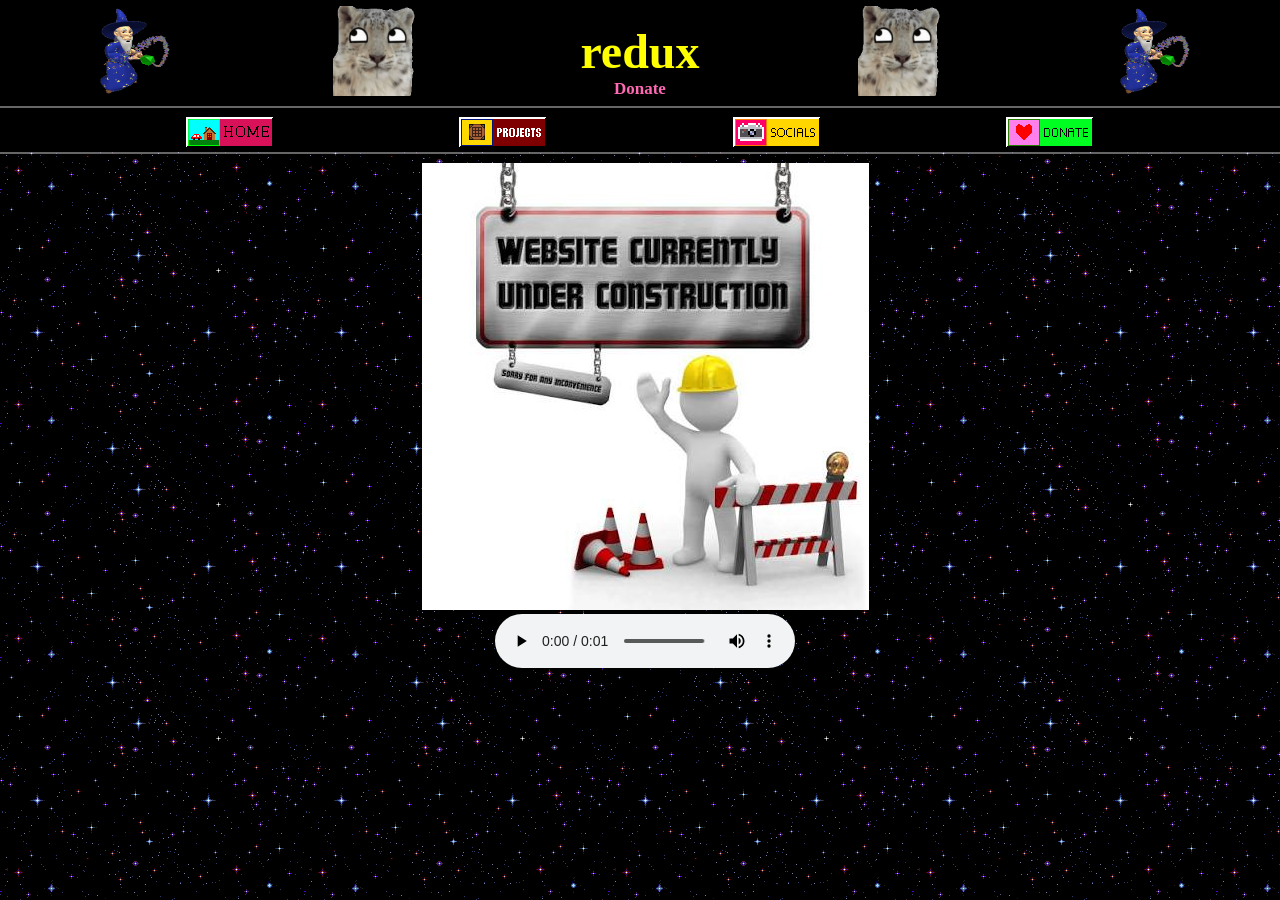
==== donate.html @ cda4f7ee "Centered pink header text, removed scrollbar, added header buttons and pages (placeholders)" ====
<!DOCTYPE html>
<html lang="en">
<head>
    <meta charset="UTF-8">
    <meta name="viewport" content="width=device-width, initial-scale=1.0, viewport-fit=cover, user-scalable=no">
    <title>redux</title>
    <link rel="icon" href="assets/epic-snow-leopard.gif">
    <link rel="stylesheet" href="styles.css">
</head>
<body>
    <!-- HEADER -->
    <div style="background-color: black; padding-left: 0; padding-right: 0;">
    <div class="top-header">
        <img class="top-header-img" src="assets/fuckingwizard.gif" />
        <img class="top-header-img" src="assets/epic-snow-leopard.gif" />
        <div id="top-header-middle">
            <h1>redux</h1>
            <p id="top-header-p">Donate</p>
        </div>
        <img class="top-header-img" src="assets/epic-snow-leopard.gif" />
        <img class="top-header-img" src="assets/fuckingwizard.gif" />
    </div>
    <div class="divider"></div>

    <div id="navbar">
        <a  href="index.html"><img src="assets/homebutton.png" class="navbutton"></img></a>
        <a  href="projects.html"><img src="assets/projectsbutton.png" class="navbutton"></img></a>
        <a  href="socials.html"><img src="assets/socialsbutton.png" class="navbutton"></img></a>
        <a  href="donate.html"><img src="assets/donatebutton.png" class="navbutton"></img></a>
    </div>
        </div>

        <div class="divider"></div>
    <!-- END OF HEADER -->

    <div style="text-align: center;">"
        <img src="assets/underconstruction.jfif"></img>
    </div>
    <div style="text-align: center;">"
        <audio controls>
            <source src="./assets/DeanScream.ogg.mp3" type="audio/mp3" />  
            Your browser does not support the audio tag.
        </audio>
    </div>




    <script src="script.js"></script>
</body>
</html>
---- styles.css ----
body {
    background-image: url('assets/sparkling-blue.gif');
    background-repeat: repeat;
    background-attachment: fixed;
    background-position: left top;
    padding: 0;
    margin: 0;
    min-height: 100vh;
}

::-webkit-scrollbar {
    display: none;
}

#everything-else {
    padding-left: 1vw;
    padding-right: 1vw;
}

h1 {
    color: yellow;
    font-size: 3em;
}

h2 {
    color: yellow;
    margin: 4px;
}

p {
    color: yellow;
    font-size: 1.06em;
    margin: 4px;
    margin-bottom: 0;
    background-color: black;
    width: fit-content;
}

ul {
    color: yellow;
    font-size: 1.06em;
    margin: 4px;
}

/*
a, img {
    margin-bottom: 0;
    padding-bottom: 0;
    border-bottom: 0;
}
*/


/*
h1, h2, p, ul {
    color:lightgreen;
}
*/

.li-background {
    background-color: black;
    width: fit-content;
}


.divider {
    border: 1px solid white;
    opacity: 40%;
    margin-bottom: 1vh;
}

.top-header {
    display: flex;
    flex-direction: row;
    justify-content: space-around;
    padding: 0.5vw;
}

#navbar {
    display: flex;
    flex-direction: row;
    justify-content: space-evenly;
}

.navbutton {
    /* ERM IDK */
}

.top-header-img {
    width: clamp(7vw, 7vw, 14vw);
    height: clamp(7vw, 7vw, 14vw);
}

@media screen and (max-width: 768px) {
  .top-header-img {
    visibility: hidden;
    clear: both;
    display: none;
  }
}

/*
#top-header-left {
    padding-left: 20vw;
}

#top-header-right {
    padding-right: 20vw;
}
*/

#top-header-middle {
    display: flex;
    flex-direction: column;
    text-align: center;
    justify-content: center;
    align-items: center;
    padding: 0;
    margin: 0;
}

#top-header-middle h1 {
    margin: 0;
    margin-top: 2vh;
}

#top-header-middle p {
    margin: 0;
    color: hotpink;
    font-weight: bold;
    text-align: center;
    justify-content: center;
    align-items: center;
}

.horizontal-flex {
    display: flex;
    flex: 1 1 0px;
}

.left {
    flex: 1;
}
.right {
    flex: 1;
}

.tweet {
    width: 75%;
    margin-left: 0.5vw;
    margin-right:0.5vw
}
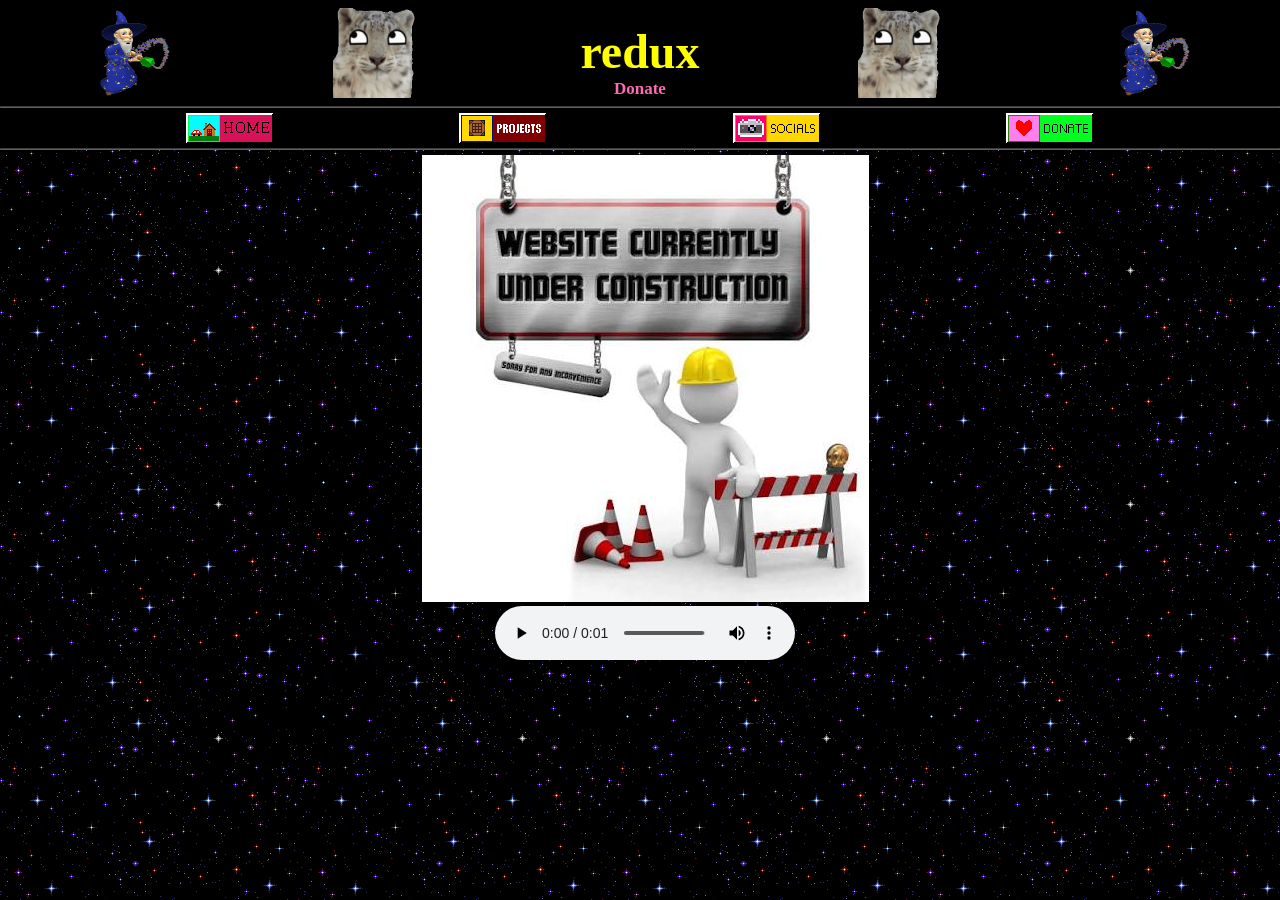
==== commit a97f6cd4: "Made project cards, improved dividers + small changes" ====
--- a/donate.html
+++ b/donate.html
@@ -20,7 +20,7 @@
         <img class="top-header-img" src="assets/epic-snow-leopard.gif" />
         <img class="top-header-img" src="assets/fuckingwizard.gif" />
     </div>
-    <div class="divider"></div>
+    <hr class="divider">
 
     <div id="navbar">
         <a  href="index.html"><img src="assets/homebutton.png" class="navbutton"></img></a>
@@ -28,9 +28,9 @@
         <a  href="socials.html"><img src="assets/socialsbutton.png" class="navbutton"></img></a>
         <a  href="donate.html"><img src="assets/donatebutton.png" class="navbutton"></img></a>
     </div>
+    <hr class="divider">
         </div>
 
-        <div class="divider"></div>
     <!-- END OF HEADER -->
 
     <div style="text-align: center;">"
--- a/styles.css
+++ b/styles.css
@@ -6,6 +6,7 @@
     padding: 0;
     margin: 0;
     min-height: 100vh;
+    height: 100%
 }
 
 ::-webkit-scrollbar {
@@ -42,6 +43,7 @@
     margin: 4px;
 }
 
+
 /*
 a, img {
     margin-bottom: 0;
@@ -64,15 +66,16 @@
 
 
 .divider {
-    border: 1px solid white;
     opacity: 40%;
-    margin-bottom: 1vh;
+    margin: 0;
+    margin-bottom: 5px;
 }
 
 .top-header {
     display: flex;
     flex-direction: row;
     justify-content: space-around;
+    align-items: center;
     padding: 0.5vw;
 }
 
@@ -80,10 +83,12 @@
     display: flex;
     flex-direction: row;
     justify-content: space-evenly;
+    align-items: center;
 }
 
 .navbutton {
     /* ERM IDK */
+    size: 100%;
 }
 
 .top-header-img {
@@ -149,4 +154,53 @@
     width: 75%;
     margin-left: 0.5vw;
     margin-right:0.5vw
-}+}
+
+#projects-display {
+    display: flex; 
+    flex-flow: row wrap;
+    justify-content: space-around;
+    align-content: space-evenly;
+    row-gap: 10px;
+    column-gap: 5px;
+    padding-top: 0.5vh;
+    padding-bottom: 0.5vh;
+}
+
+@media (max-width: 535px) {
+  .project-display {
+    width: 100%;
+    flex-direction: column;
+  }
+}
+
+.project-card {
+    height: 26.6rem;
+    width: 318px;
+    background-color: black;
+    border: 1px solid white;
+}
+
+.project-card h3, p {
+    color: yellow;
+    margin: 0;
+    margin-left: 2%
+    
+}
+
+.project-card a {
+    color: lightblue;
+    margin: 0;
+    margin-left: 2%;
+    margin-top: 2%
+}
+
+.project-card img {
+    width: 100%;
+    height: auto;
+    background-color: aqua;
+}
+
+.project-text {
+    color: yellow;
+}
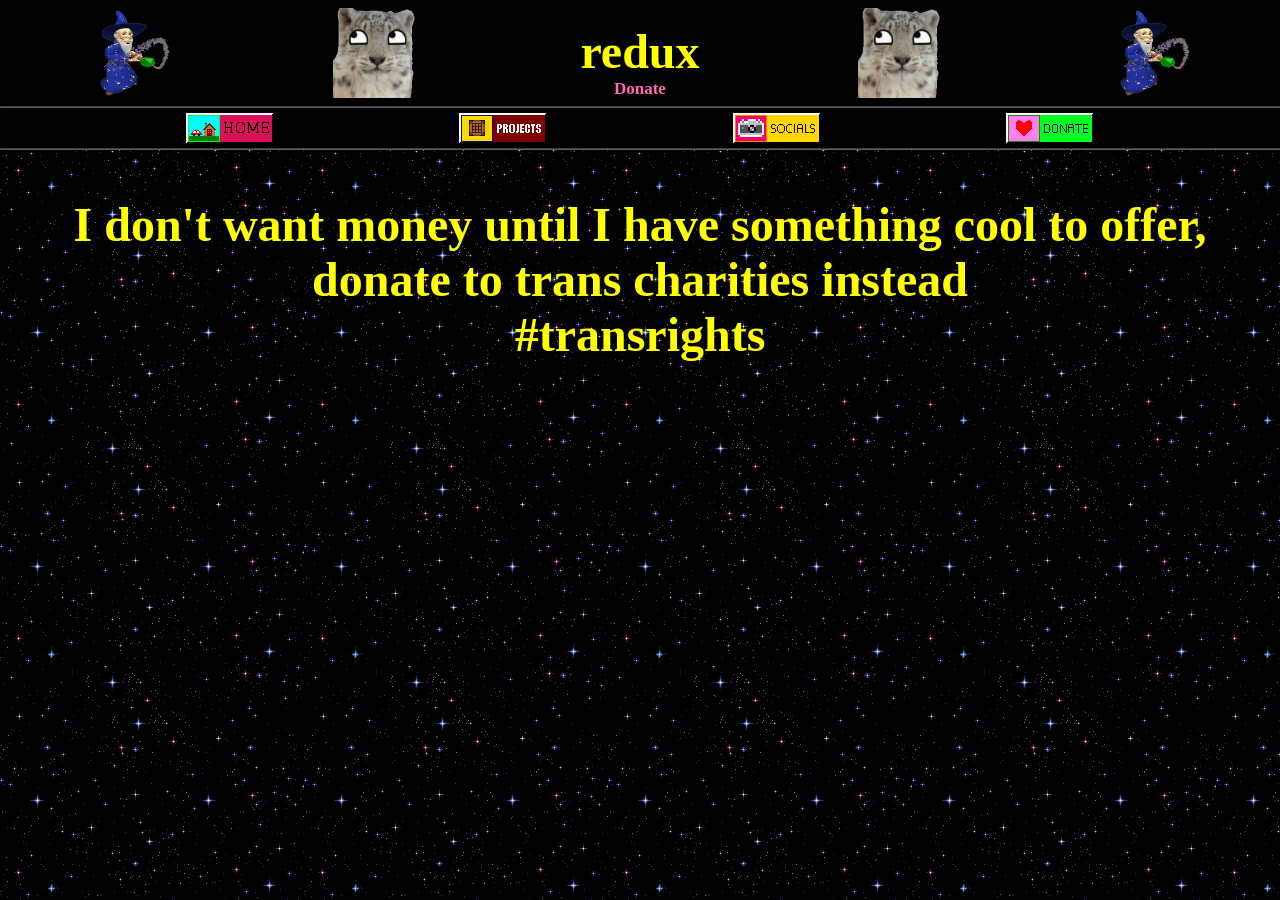
==== commit b10d6f95: "Updated donate page" ====
--- a/donate.html
+++ b/donate.html
@@ -33,14 +33,8 @@
 
     <!-- END OF HEADER -->
 
-    <div style="text-align: center;">"
-        <img src="assets/underconstruction.jfif"></img>
-    </div>
-    <div style="text-align: center;">"
-        <audio controls>
-            <source src="./assets/DeanScream.ogg.mp3" type="audio/mp3" />  
-            Your browser does not support the audio tag.
-        </audio>
+    <div id="donate-text">
+        <h1 style="padding:10px">I don't want money until I have something cool to offer, donate to trans charities instead <br /> #transrights</h1>
     </div>
 
 
--- a/styles.css
+++ b/styles.css
@@ -204,3 +204,10 @@
 .project-text {
     color: yellow;
 }
+
+#donate-text {
+    display: flex;
+    align-items: center;
+    justify-content: center;
+    text-align: center;
+}
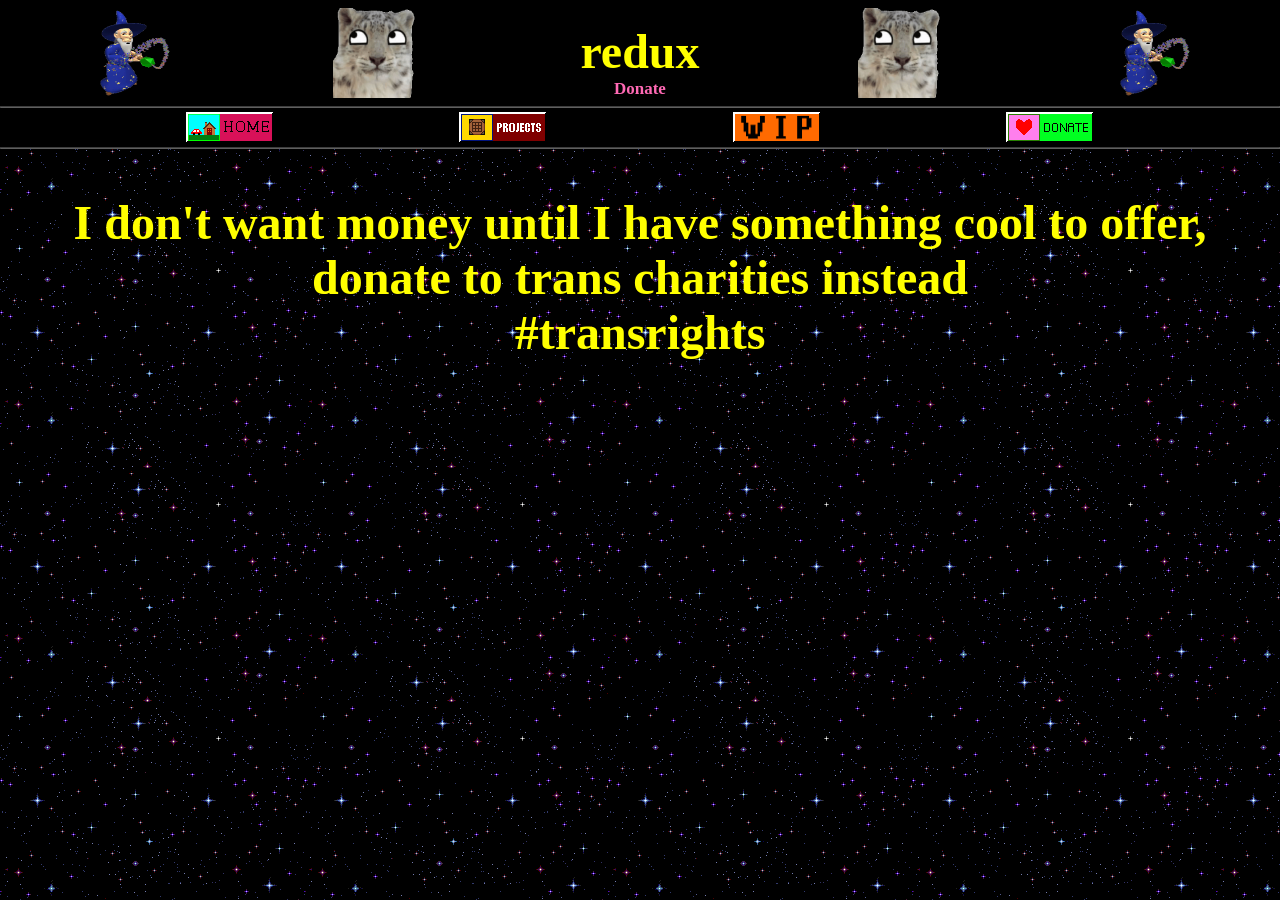
==== commit f4bdd6ad: "So many changes. Removed socials. Altered projects. Begun Home changes" ====
--- a/donate.html
+++ b/donate.html
@@ -25,7 +25,7 @@
     <div id="navbar">
         <a  href="index.html"><img src="assets/homebutton.png" class="navbutton"></img></a>
         <a  href="projects.html"><img src="assets/projectsbutton.png" class="navbutton"></img></a>
-        <a  href="socials.html"><img src="assets/socialsbutton.png" class="navbutton"></img></a>
+        <a  href="socials.html"><img src="assets/wip.png" class="navbutton"></img></a>
         <a  href="donate.html"><img src="assets/donatebutton.png" class="navbutton"></img></a>
     </div>
     <hr class="divider">
--- a/styles.css
+++ b/styles.css
@@ -68,7 +68,7 @@
 .divider {
     opacity: 40%;
     margin: 0;
-    margin-bottom: 5px;
+    margin-bottom: 4px;
 }
 
 .top-header {
@@ -138,31 +138,35 @@
     align-items: center;
 }
 
-.horizontal-flex {
-    display: flex;
-    flex: 1 1 0px;
-}
-
-.left {
-    flex: 1;
-}
-.right {
-    flex: 1;
-}
-
 .tweet {
     width: 75%;
     margin-left: 0.5vw;
     margin-right:0.5vw
 }
 
+#index-display {
+    display: flex;
+    flex-flow: column wrap;
+    justify-content: flex-start;
+    width:fit-content
+}
+
+.index-item {
+    width: 80%
+}
+
+.index-link {
+    color: lightblue;
+}
+
+
 #projects-display {
     display: flex; 
     flex-flow: row wrap;
-    justify-content: space-around;
+    justify-content: center;
     align-content: space-evenly;
-    row-gap: 10px;
-    column-gap: 5px;
+    row-gap: 12px;
+    column-gap: 24px;
     padding-top: 0.5vh;
     padding-bottom: 0.5vh;
 }
@@ -175,16 +179,23 @@
 }
 
 .project-card {
-    height: 26.6rem;
-    width: 318px;
+    height: 28em;
+    width: 340px;
     background-color: black;
     border: 1px solid white;
 }
 
-.project-card h3, p {
+.project-card h3 {
     color: yellow;
     margin: 0;
     margin-left: 2%
+    
+}
+
+.project-card p {
+    color: yellow;
+    margin: 0;
+    margin-left: 1%
     
 }
 
@@ -205,9 +216,65 @@
     color: yellow;
 }
 
+
+
+
 #donate-text {
     display: flex;
     align-items: center;
     justify-content: center;
     text-align: center;
+}
+
+
+
+
+#socials-display {
+    display: flex;
+    justify-content: center;
+}
+
+#socials-waterfall {
+    display: flex;
+    flex-flow: row wrap;
+    justify-content: center;
+    width: 70vw;
+    height: auto;
+    background-image: url('assets/waterfall.gif');
+    background-repeat: repeat;
+}
+
+.socials-card {
+    width: 320px;
+    height: 75vh;
+    background-color: black;
+    border: 1px solid white;
+}
+
+.socials-card img {
+    width: 100%;
+    height: auto + 1%;
+}
+
+.socials-card h3, p {
+    color: yellow;
+    margin: 0;
+    margin-left: 2%
+}
+
+.socials-card p {
+    color: yellow;
+    margin: 0;
+    margin-left: 2%
+}
+
+.socials-card a {
+    color: lightblue;
+    margin: 0;
+    margin-left: 2%;
+    margin-top: 2%
+}
+
+.socials-text {
+    color: yellow;
 }
